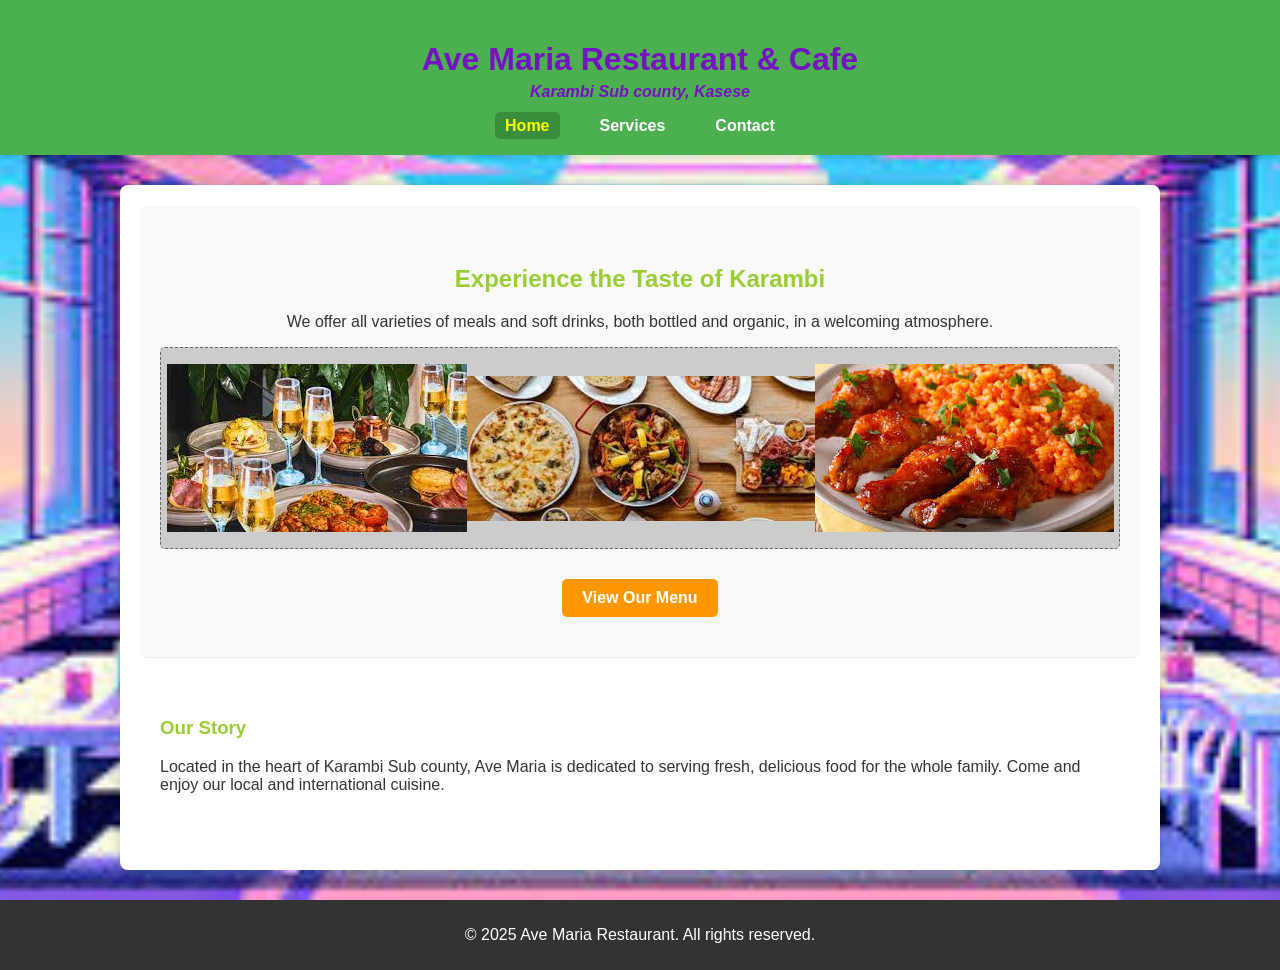
==== index.html @ b7914891 "restaurant and cafe" ====
<!DOCTYPE html>
<html lang="en">
<head>
    <meta charset="UTF-8">
    <meta name="viewport" content="width=device-width, initial-scale=1.0">
    <title>Home - Ave Maria Restaurant</title>
    <link rel="stylesheet" href="style.css">
</head>
<body>
    <header>
        <h1>Ave Maria Restaurant & Cafe</h1>
        <p><b>Karambi Sub county, Kasese</b></p>
        <nav>
            <ul>
                <li><a href="index.html" class="active">Home</a></li>
                <li><a href="services.html">Services</a></li>
                <li><a href="contact.html">Contact</a></li>
            </ul>
        </nav>
    </header>

    <main class="content-container">
        <section class="hero">
            <h2 style="color: yellowgreen;">Experience the Taste of Karambi</h2>
            <p>We offer all varieties of meals and soft drinks, both bottled and organic, in a welcoming atmosphere.</p>
            <div class="image-placeholder">
                <img src="Ave2.jpeg" alt="">
                <img src="Ave1.jpeg" alt="">
                <img src="Ave4.jpeg" alt="">
            </div>
            <a href="services.html" class="cta-button">View Our Menu</a>
        </section>

        <section class="about-us">
            <h3 style="color: yellowgreen;">Our Story</h3>
            <p>Located in the heart of Karambi Sub county, Ave Maria is dedicated to serving fresh, delicious food for the whole family. Come and enjoy our local and international cuisine.</p>
        </section>
    </main>

    <footer>
        <p>&copy; 2025 Ave Maria Restaurant. All rights reserved.</p>
    </footer>
</body>
</html>
---- style.css ----
/* --------------------
    GLOBAL STYLES & BACKGROUND
-------------------- */
body {
    font-family: Arial, sans-serif;
    margin: 0;
    padding: 0;
    color: #333;
    /* Background Image Setup */
    background-image: url('Ave19.jpeg'); /* REPLACE with your actual image path/name */
    background-size: cover; /* Ensures the image covers the entire background */
    background-attachment: fixed; /* Keeps the image fixed when scrolling */
    background-position: center; /* Centers the image */
    background-repeat: no-repeat;
    filter: contrast('110%') brightness('105%') saturate('105%') blur('0.2px') sharp;
}

/* A translucent overlay to make text easier to read over the background image */
body::before {
    content: "";
    position: fixed;
    top: 0;
    left: 0;
    width: 100%;
    height: 100%;
    z-index: -1; /* Puts the overlay behind the content */
}

/* --------------------
    HEADER & NAVIGATION
-------------------- */
header {
    background-color: #4CAF50; /* A pleasant green for the restaurant/cafe theme */
    color: rgb(118, 17, 196);
    padding: 20px 0;
    text-align: center;
    box-shadow: 0 4px 6px rgba(0, 0, 0, 0.1);
}

header h1 {
    margin-bottom: 5px;
}

header p {
    margin-top: 0;
    font-style: italic;
}

nav ul {
    list-style: none;
    padding: 0;
    margin: 10px 0 0;
    display: flex;
    justify-content: center;
}

nav li {
    margin: 0 15px;
}

nav a {
    color: white;
    text-decoration: none;
    font-weight: bold;
    padding: 5px 10px;
    border-radius: 5px;
    transition: background-color 0.3s;
}

nav a:hover,
nav a.active {
    background-color: #388E3C; /* Darker green on hover/active */
    color: yellow;
}

/* --------------------
    MAIN CONTENT AREA
-------------------- */
.content-container {
    max-width: 1000px;
    margin: 30px auto;
    padding: 20px;
    background-color: white; /* Ensures content area is clearly defined */
    border-radius: 8px;
    box-shadow: 0 0 15px rgba(0, 0, 0, 0.2);
}

section {
    padding: 20px;
    margin-bottom: 20px;
    border-bottom: 1px solid #eee;
}

section:last-child {
    border-bottom: none;
}

/* --------------------
    HERO SECTION & CTA
-------------------- */
.hero {
    text-align: center;
    padding: 40px 20px;
    background-color: #f9f9f9;
    border-radius: 8px;
}

.cta-button {
    display: inline-block;
    background-color: #FF9800; /* Orange call to action */
    color: white;
    padding: 10px 20px;
    text-decoration: none;
    border-radius: 5px;
    margin-top: 15px;
    font-weight: bold;
    transition: background-color 0.3s;
}

.cta-button:hover {
    background-color: #E68A00;
    color: yellow;
}

/* --------------------
    IMAGE PLACEHOLDERS
-------------------- */
.image-placeholder {
    height: 200px;
    background-color: #ccc;
    display: flex;
    align-items: center;
    justify-content: center;
    margin: 15px 0;
    color: #666;
    font-style: italic;
    border: 1px dashed #666;
    border-radius: 5px;
}

/* --------------------
    CONTACT FORM
-------------------- */
.contact-form label {
    display: block;
    margin-top: 10px;
    font-weight: bold;
}

.contact-form input[type="text"],
.contact-form input[type="email"],
.contact-form textarea {
    width: 100%;
    padding: 10px;
    margin-top: 5px;
    border: 1px solid #ccc;
    border-radius: 4px;
    box-sizing: border-box; /* Important for padding/border calculation */
}

.contact-form button {
    background-color: #4CAF50;
    color: white;
    padding: 10px 15px;
    border: none;
    border-radius: 4px;
    cursor: pointer;
    margin-top: 15px;
    font-size: 16px;
    transition: background-color 0.3s;
}

.contact-form button:hover {
    background-color: #388E3C;
    color: yellow;
}

/* --------------------
    FOOTER
-------------------- */
footer {
    text-align: center;
    padding: 10px;
    background-color: #333;
    color: white;
    margin-top: 20px;

}
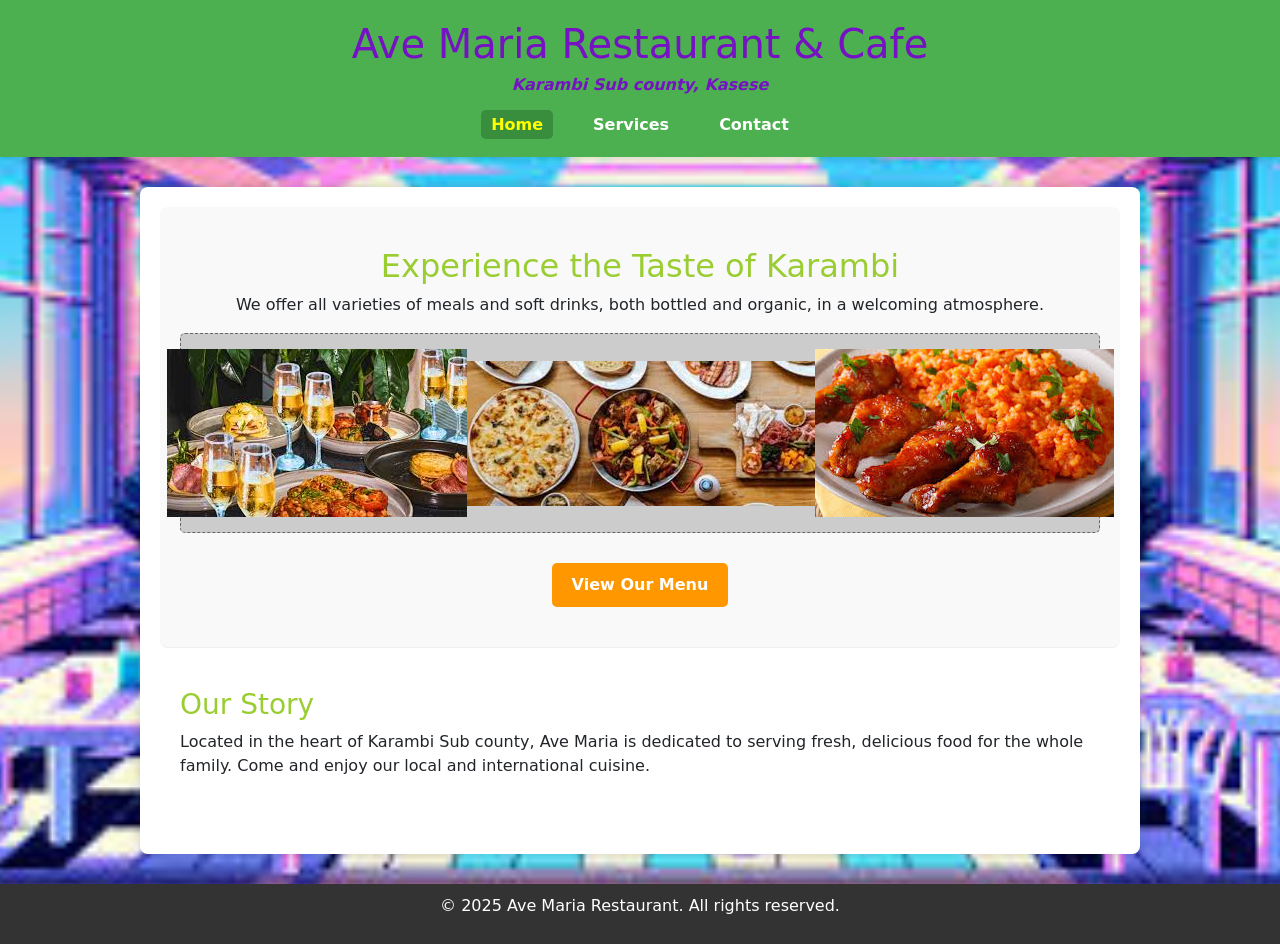
==== commit a839ff13: "Restaurant and Cafe" ====
--- a/index.html
+++ b/index.html
@@ -5,6 +5,7 @@
     <meta name="viewport" content="width=device-width, initial-scale=1.0">
     <title>Home - Ave Maria Restaurant</title>
     <link rel="stylesheet" href="style.css">
+    <link href="https://cdn.jsdelivr.net/npm/bootstrap@5.3.8/dist/css/bootstrap.min.css" rel="stylesheet" integrity="sha384-sRIl4kxILFvY47J16cr9ZwB07vP4J8+LH7qKQnuqkuIAvNWLzeN8tE5YBujZqJLB" crossorigin="anonymous">
 </head>
 <body>
     <header>
@@ -41,4 +42,6 @@
         <p>&copy; 2025 Ave Maria Restaurant. All rights reserved.</p>
     </footer>
 </body>
+<script src="https://cdn.jsdelivr.net/npm/bootstrap@5.3.8/dist/js/bootstrap.bundle.min.js" integrity="sha384-FKyoEForCGlyvwx9Hj09JcYn3nv7wiPVlz7YYwJrWVcXK/BmnVDxM+D2scQbITxI" crossorigin="anonymous"></script>
+
 </html>
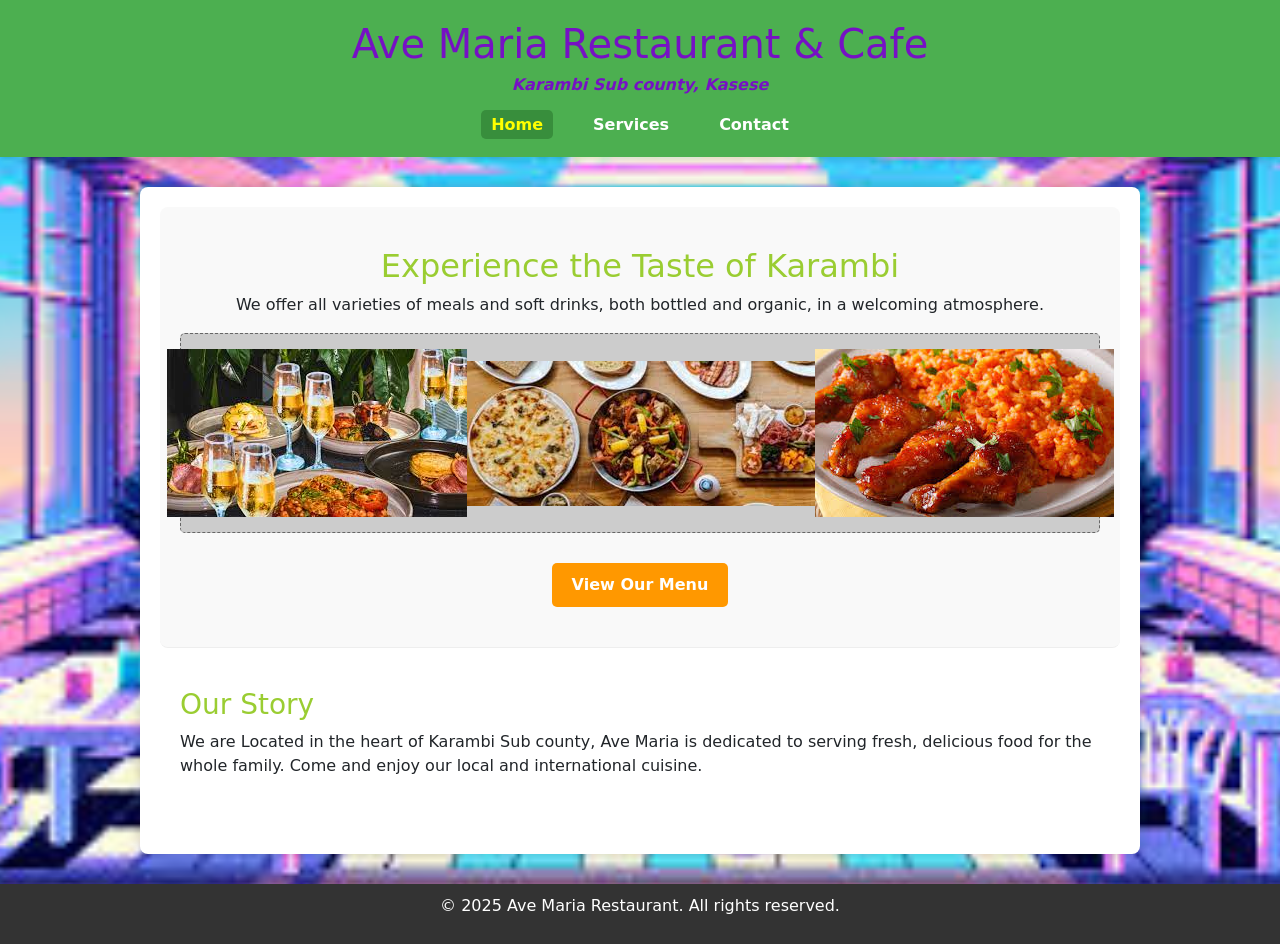
==== commit f3772fbd: "Update index.html" ====
--- a/index.html
+++ b/index.html
@@ -34,7 +34,7 @@
 
         <section class="about-us">
             <h3 style="color: yellowgreen;">Our Story</h3>
-            <p>Located in the heart of Karambi Sub county, Ave Maria is dedicated to serving fresh, delicious food for the whole family. Come and enjoy our local and international cuisine.</p>
+            <p>We are Located in the heart of Karambi Sub county, Ave Maria is dedicated to serving fresh, delicious food for the whole family. Come and enjoy our local and international cuisine.</p>
         </section>
     </main>
 
